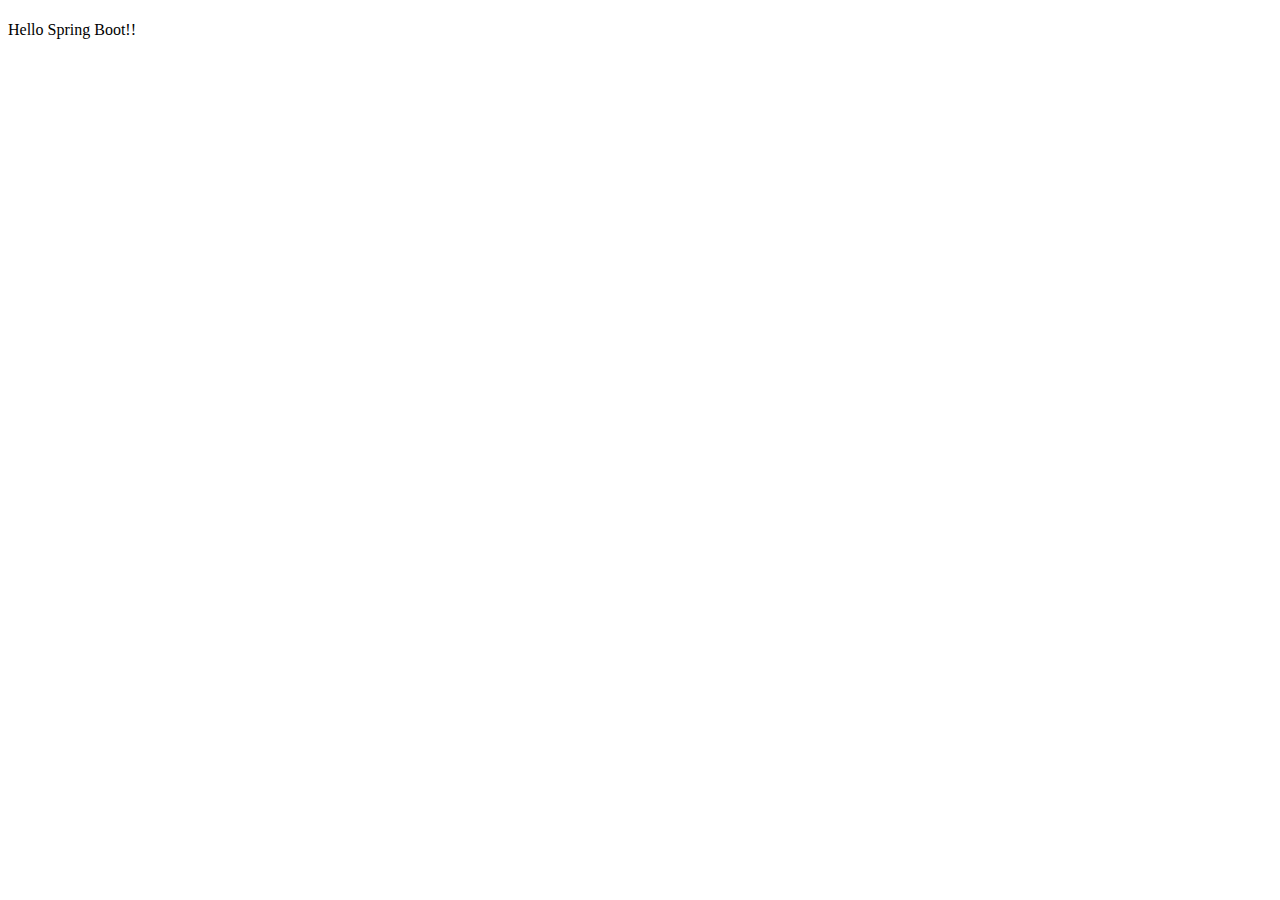
==== src/main/resources/templates/index.html @ 83b4ec51 "Implement the stuff" ====
<!DOCTYPE html>
<html>
<head>
<title>Hello Spring Boot!</title>
<meta http-equiv="Content-Type" content="text/html; charset=UTF-8" />
</head>
<body>
	<h1 th:if="${notice}" th:text="${notice}"></h1>
	<p>Hello Spring Boot!!</p>
</body>
</html>
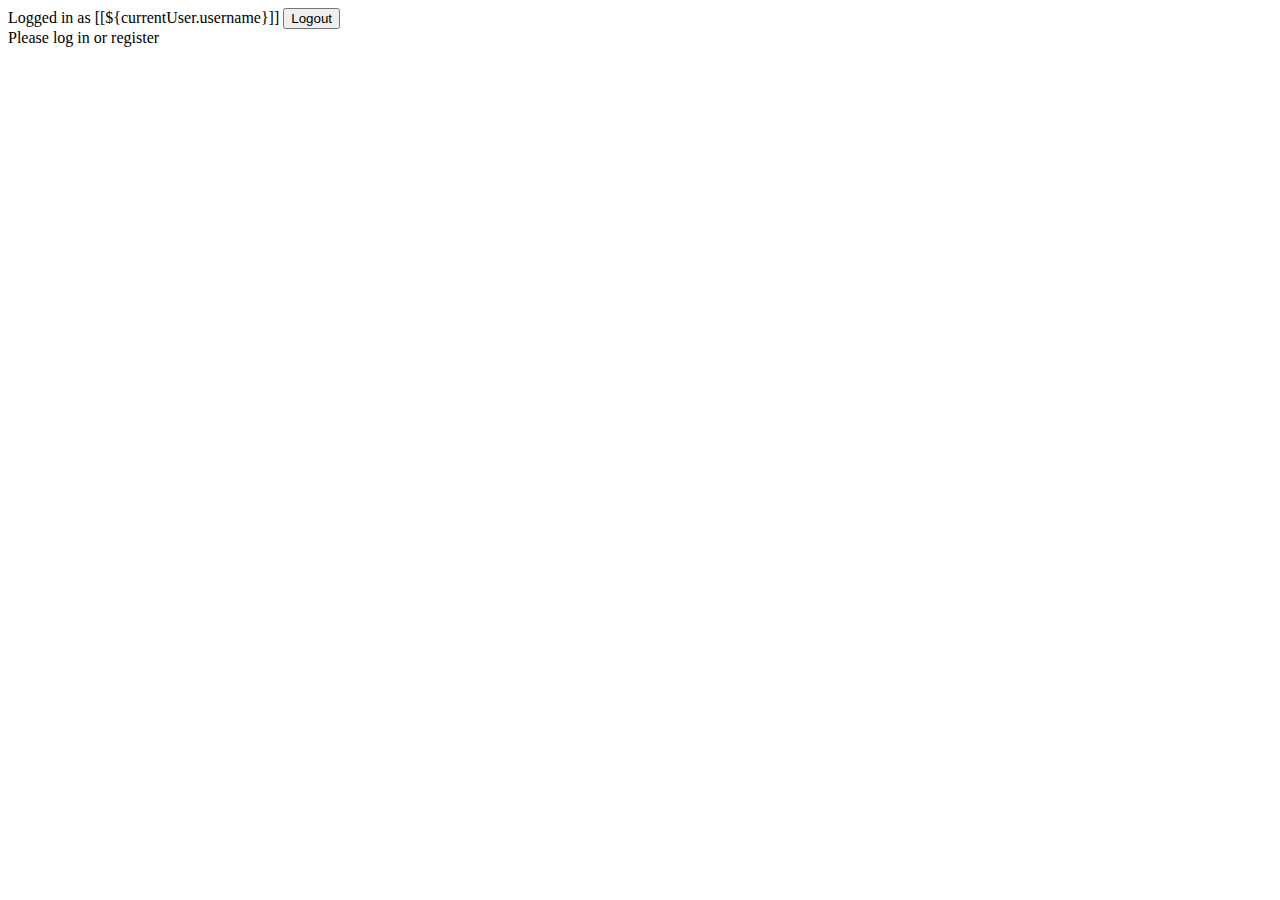
==== commit 553c8504: "Security - Login, Logout" ====
--- a/src/main/resources/templates/index.html
+++ b/src/main/resources/templates/index.html
@@ -1,11 +1,22 @@
 <!DOCTYPE html>
-<html>
+<html xmlns:th="http://www.thymeleaf.org"
+      xmlns:layout="http://www.ultraq.net.nz/web/thymeleaf/layout"
+      layout:decorator="layout">
 <head>
-<title>Hello Spring Boot!</title>
-<meta http-equiv="Content-Type" content="text/html; charset=UTF-8" />
+<title>Hello, Spring Boot!</title>
 </head>
 <body>
-	<h1 th:if="${notice}" th:text="${notice}"></h1>
-	<p>Hello Spring Boot!!</p>
+	<div layout:fragment="content" class="container">
+		<div th:if="${currentUser}" th:inline="text">
+			<form class="form-inline pull-right" action="#" th:action="@{/logout}" method="post">
+				<span>Logged in as [[${currentUser.username}]]</span>
+				<input class="button btn btn-link" type="submit" value="Logout" />
+			</form>
+			
+		</div>
+		<div  th:if="${currentUser == null}">
+			 Please <a th:href="@{/login}">log in</a> or <a th:href="@{/register}">register</a> 
+		</div>
+	</div>
 </body>
-</html>+</html>
